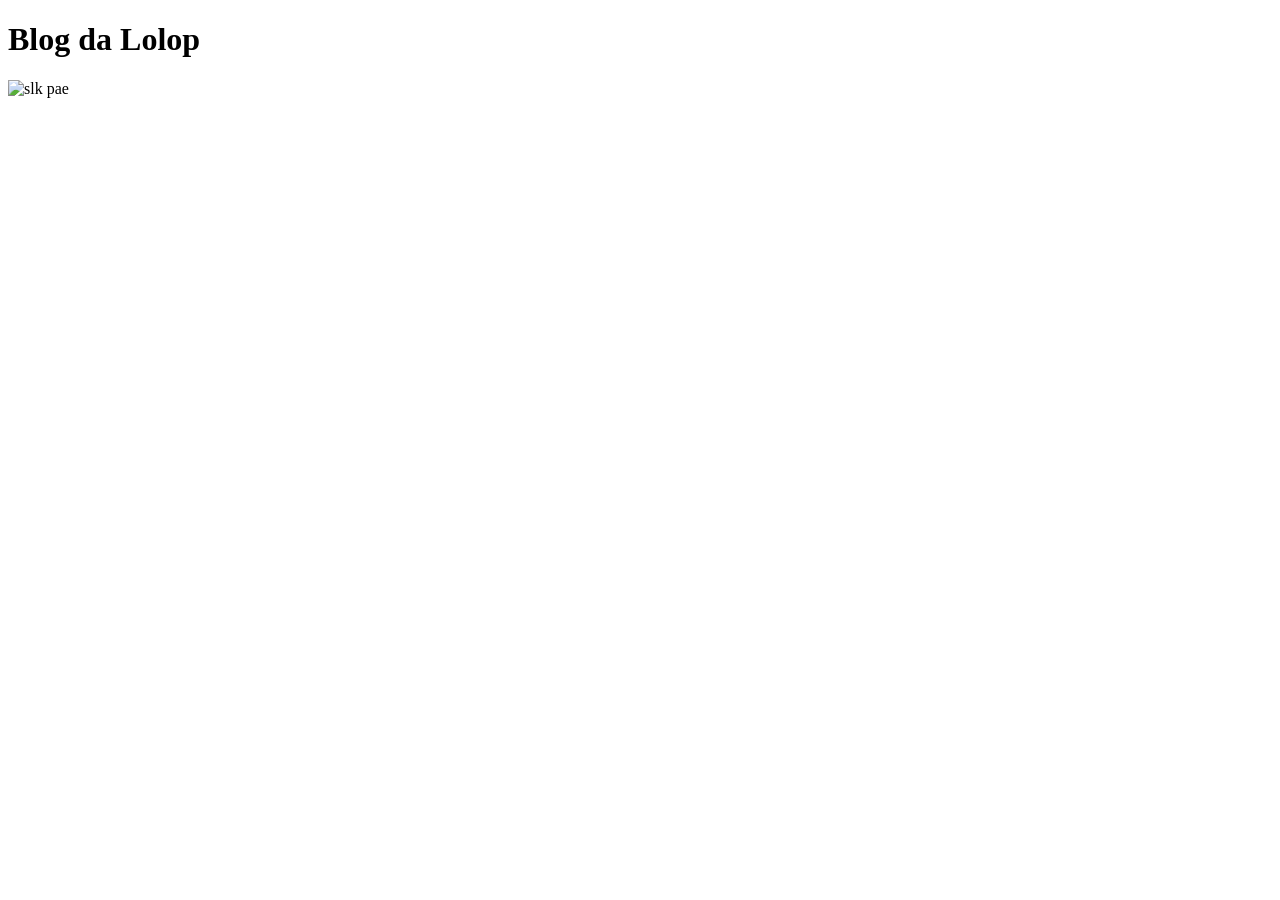
==== index.html @ 36a9fe8f "chavosao" ====
<!DOCTYPE html>
<html lang="pt-BR">
<head>
    <meta charset="UTF-8">
    <meta name="viewport" content="width=device-width, initial-scale=1.0">
    <title>Blog da Lolop</title>
</head>
<body>
    <h1>Blog da Lolop</h1>
    <img src=Chavosao.jpg alt="slk pae">

</body>
</html>
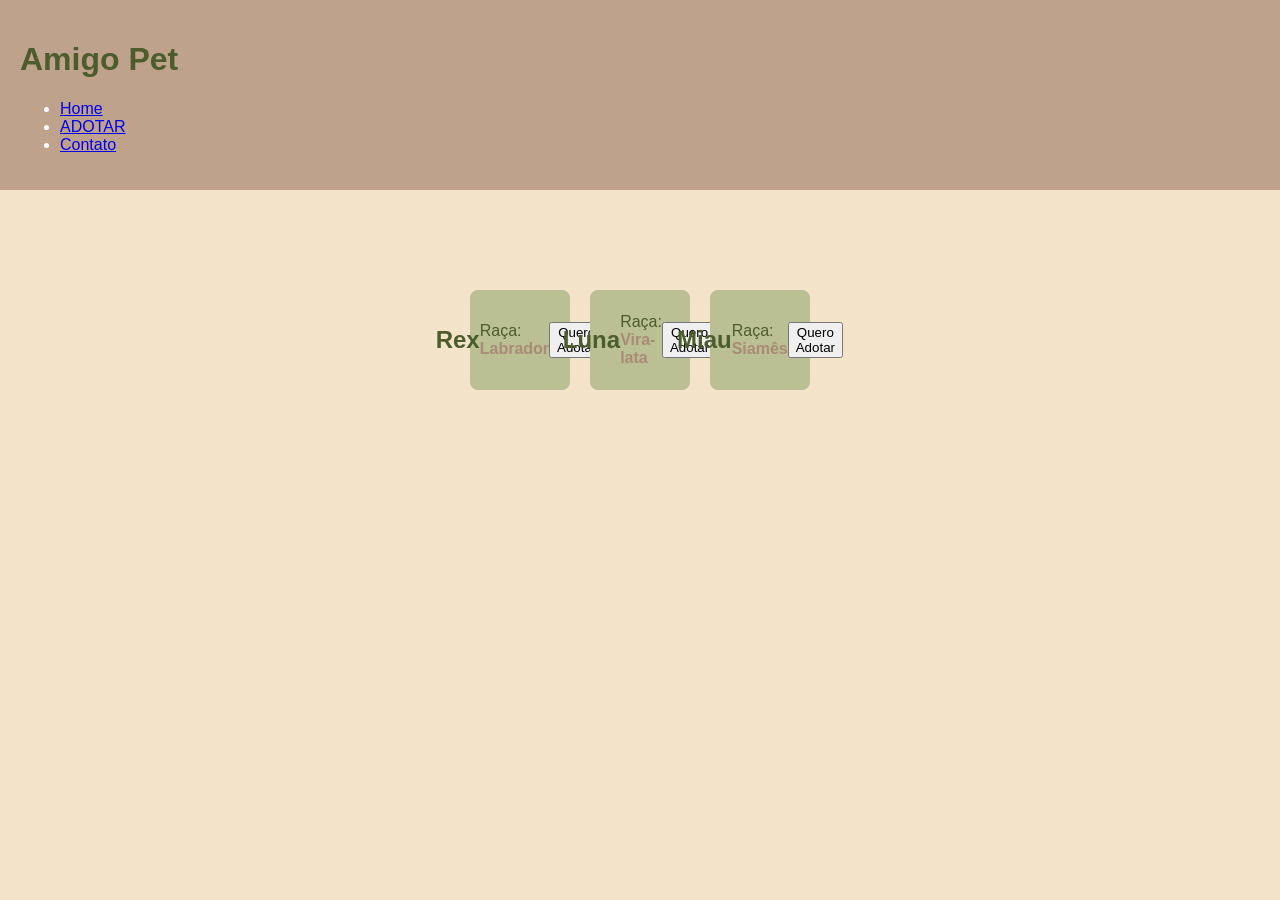
==== commit f5470151: "site adoção de pets" ====
--- a/index.html
+++ b/index.html
@@ -1,13 +1,46 @@
 <!DOCTYPE html>
-<html lang="pt-BR">
+<html lang="pt-br">
 <head>
     <meta charset="UTF-8">
-    <meta name="viewport" content="width=device-width, initial-scale=1.0">
-    <title>Blog da Lolop</title>
+    <title>Abrigo de Animais - Exercício de Seletores</title>
+    <link rel="stylesheet" href="seletores.css">
 </head>
 <body>
-    <h1>Blog da Lolop</h1>
-    <img src=Chavosao.jpg alt="slk pae">
+
+    <header id="topo-principal">
+        <h1>Amigo Pet</h1>
+        <nav>
+            <ul>
+                <li><a href="#">Home</a></li>
+                <li><a href="#">Adotar</a></li>
+                <li><a href="#">Contato</a></li>
+            </ul>
+        </nav>
+    </header>
+
+    <main>
+        <section class="lista-animais container">
+            
+            <article class="card">
+                <h2>Rex</h2>
+                <p>Raça: <span>Labrador</span></p>
+                <button>Quero Adotar</button>
+            </article>
+
+            <article class="card destaque">
+                <h2>Luna</h2>
+                <p>Raça: <span>Vira-lata</span></p>
+                <button>Quero Adotar</button>
+            </article>
+
+            <article class="card">
+                <h2>Miau</h2>
+                <p>Raça: <span>Siamês</span></p>
+                <button>Quero Adotar</button>
+            </article>
+            
+        </section>
+    </main>
 
 </body>
 </html>
--- a/seletores.css
+++ b/seletores.css
@@ -0,0 +1,54 @@
+body {
+    background-color: #F3E4C9;
+    font-family: Arial, sans-serif;
+    margin: 0;
+}
+
+#topo-principal {
+    background-color: #BFA28C;
+    color: white;
+    padding: 20px;
+}
+
+.container {
+    display: flex;
+    justify-content: center;
+    align-items: center;
+    gap: 20px;
+    min-height: 300px;
+}
+
+.card {
+    width: 100px;
+    height: 100px;
+    background-color: #BABF94;
+    color: #4C5C2D;
+    display: flex;
+    justify-content: center;
+    align-items: center;
+    border-radius: 8px;
+}
+
+p span {
+    font-weight: bold;
+    color:#A98B76;
+}
+
+h1,
+h2 {
+    color: #4C5C2D;
+}
+
+.card.destque {
+    border: 3px solid #25671E;
+    transform: scale(1.05);
+}
+
+button:hover {
+    background-color: #DBCEA5;
+    cursor: pointer;
+}
+
+nav ul li:nth-child(2) {
+    text-transform: uppercase;
+}
